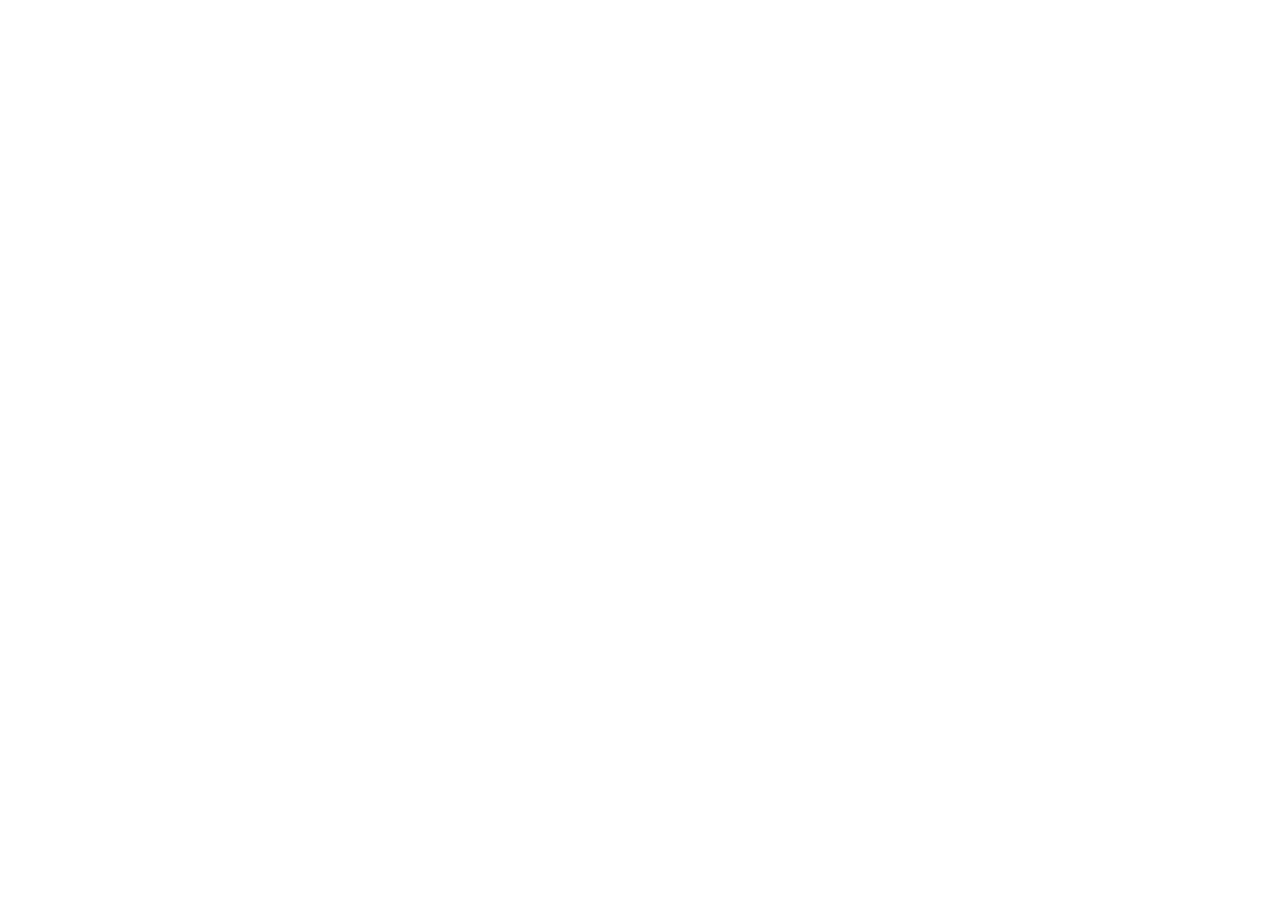
==== dumbGoogle.html @ 82c7529b "Add files via upload" ====
<!doctype html>
<html lang="en">
  <head>
    <meta charset="UTF-8" />
    <meta name="viewport" content="width=device-width, initial-scale=1.0" />
    <title>Dumb Google</title>
  </head>
  <body></body>
</html>
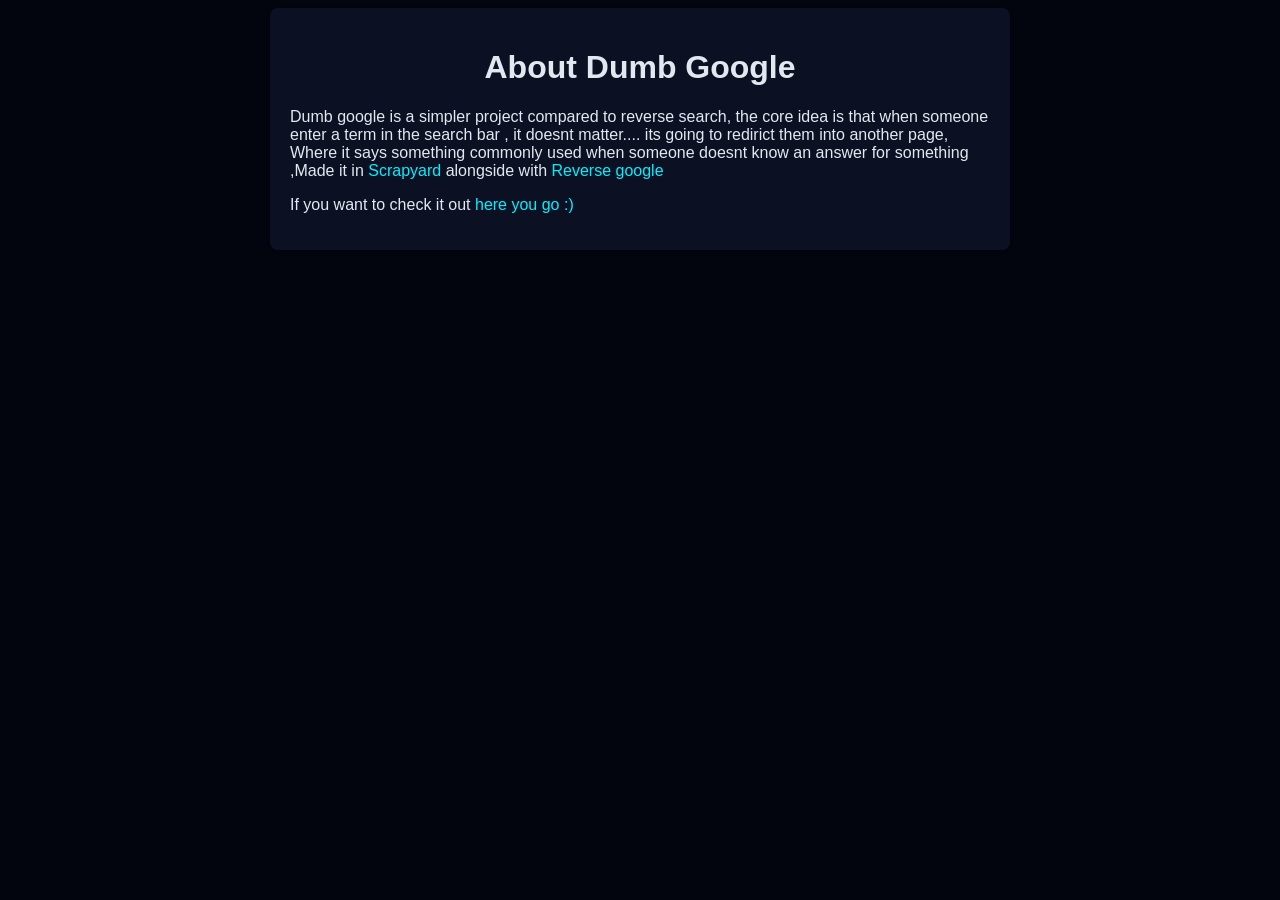
==== commit 0020abea: "finished up the final two pages and refined the final details added : Dumb google page the remaining" ====
--- a/dumbGoogle.html
+++ b/dumbGoogle.html
@@ -3,7 +3,29 @@
   <head>
     <meta charset="UTF-8" />
     <meta name="viewport" content="width=device-width, initial-scale=1.0" />
+    <link rel="stylesheet" href="styles/dumbCss.css" />
+    <link rel="icon" type="image/x-icon" href="Imgs/logo (1).svg" />
+
     <title>Dumb Google</title>
   </head>
-  <body></body>
+  <body>
+    <div class="container">
+      <h1>About Dumb Google</h1>
+      <p>
+        Dumb google is a simpler project compared to reverse search, the core
+        idea is that when someone enter a term in the search bar , it doesnt
+        matter.... its going to redirict them into another page, Where it says
+        something commonly used when someone doesnt know an answer for something
+        ,Made it in
+        <a href="https://scrapyard.hackclub.com/">Scrapyard</a> alongside with
+        <a href="reverseGoogle.html">Reverse google</a>
+      </p>
+      <p>
+        If you want to check it out
+        <a href="https://mahmoud-altahan.github.io/dumb-google/index.html"
+          >here you go :)</a
+        >
+      </p>
+    </div>
+  </body>
 </html>
--- a/styles/dumbCss.css
+++ b/styles/dumbCss.css
@@ -0,0 +1,34 @@
+body {
+  background-color: #02050e;
+  font-family: "Comic Sans MS", cursive, sans-serif;
+}
+p {
+  font-family: "Comic Sans MS", cursive, sans-serif;
+  color: #e2e8f0;
+  font-size: 1em;
+}
+h1 {
+  font-size: 2em;
+  color: #e2e8f0;
+  text-align: center;
+}
+.container {
+  max-width: 700px;
+  margin: 0 auto;
+  padding: 20px;
+  background-color: #0b1123;
+  border-radius: 8px;
+  box-shadow: 0 2px 4px rgba(0, 0, 0, 0.1);
+}
+a {
+  color: #00f0ff;
+  text-decoration: none;
+}
+a:hover {
+  color: #38bdf8;
+  transition: color 0.3s ease-out;
+}
+::selection {
+  background: #ff007f;
+  color: #02050e;
+}
